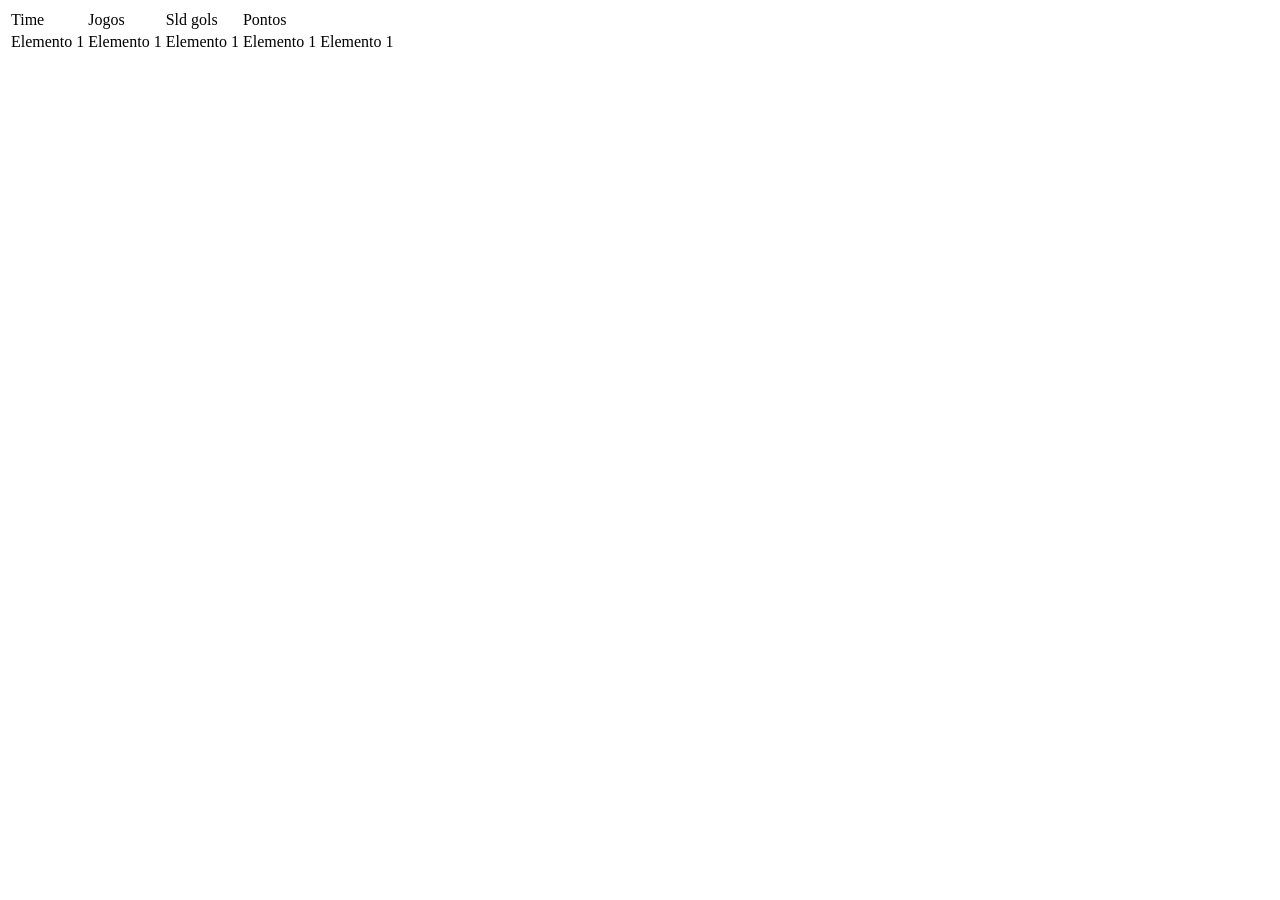
==== index.html @ c75a5777 "First Commit" ====
<!DOCTYPE html>
<html lang="PT/br">
<head>
    <meta charset="UTF-8">
    <meta name="viewport" content="width=device-width, initial-scale=1.0">
    <title>Tabela do campeonato brasileiro</title>
</head>
<body>
    <table class="table">
        <tr>
            <td>Time</td>
            <td>Jogos</td>
            <td>Sld gols</td>
            <td>Pontos</td>
        </tr>
        <tr>
            <td>Elemento 1</td>
            <td>Elemento 1</td>
            <td>Elemento 1</td>
            <td>Elemento 1</td>
            <td>Elemento 1</td>            
        </tr>
    </table>
</body>
</html>
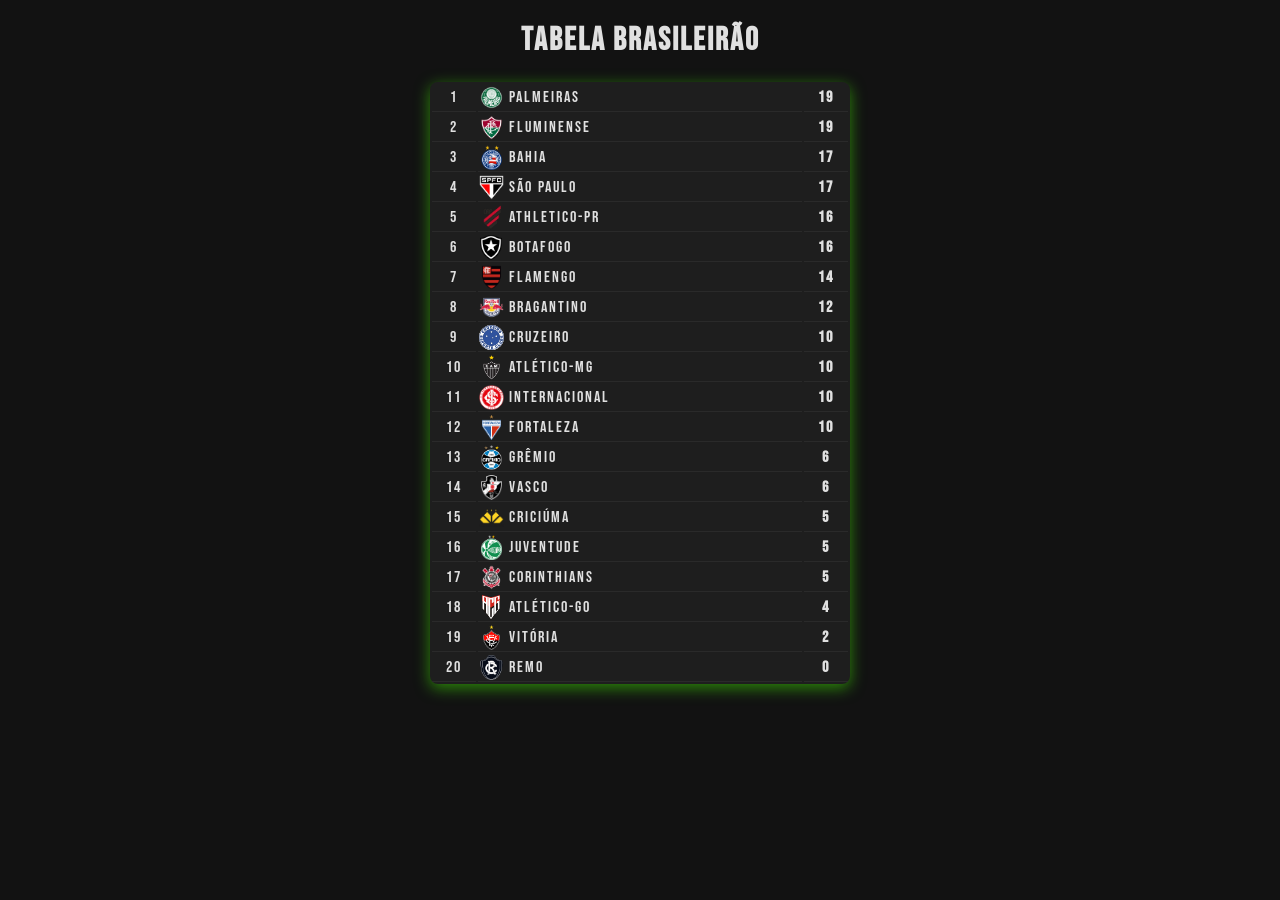
==== commit 6e6e25be: "reparing" ====
--- a/index.html
+++ b/index.html
@@ -1,25 +1,180 @@
 <!DOCTYPE html>
-<html lang="PT/br">
+<html lang="pt-br">
 <head>
+    <link rel="preconnect" href="https://fonts.googleapis.com">
+    <link rel="preconnect" href="https://fonts.gstatic.com" crossorigin>
+    <link href="https://fonts.googleapis.com/css2?family=Bebas+Neue&display=swap" rel="stylesheet">
+    <link rel="stylesheet" href="style.css">
     <meta charset="UTF-8">
     <meta name="viewport" content="width=device-width, initial-scale=1.0">
-    <title>Tabela do campeonato brasileiro</title>
+    <title>Tabela Brasileirão</title>
 </head>
 <body>
-    <table class="table">
+
+    <h1 class="brasa">Tabela Brasileirão</h1>
+
+    <table>
         <tr>
-            <td>Time</td>
-            <td>Jogos</td>
-            <td>Sld gols</td>
-            <td>Pontos</td>
+            <td>1</td>
+            <td class="time-cell">
+                <img src="palmeiras.png" class="escudo">
+                <span>Palmeiras</span>
+            </td>
+            <td><b>19</b></td>
         </tr>
         <tr>
-            <td>Elemento 1</td>
-            <td>Elemento 1</td>
-            <td>Elemento 1</td>
-            <td>Elemento 1</td>
-            <td>Elemento 1</td>            
+            <td>2</td>
+            <td class="time-cell">
+                <img src="fluminense.png" class="escudo">
+                <span>Fluminense</span>
+            </td>
+            <td><b>19</b></td>
+        </tr>
+        <tr>
+            <td>3</td>
+            <td class="time-cell">
+                <img src="bahia.png" class="escudo">
+                <span>Bahia</span>
+            </td>
+            <td><b>17</b></td>
+        </tr>
+        <tr>
+            <td>4</td>
+            <td class="time-cell">
+                <img src="são paulo.webp" class="escudo">
+                <span>São Paulo</span>
+            </td>
+            <td><b>17</b></td>
+        </tr>
+        <tr>
+            <td>5</td>
+            <td class="time-cell">
+                <img src="atlhetico.png" class="escudo">
+                <span>Athletico-PR</span>
+            </td>
+            <td><b>16</b></td>
+        </tr>
+        <tr>
+            <td>6</td>
+            <td class="time-cell">
+                <img src="botafogo.png" class="escudo">
+                <span>Botafogo</span>
+            </td>
+            <td><b>16</b></td>
+        </tr>
+        <tr>
+            <td>7</td>
+            <td class="time-cell">
+                <img src="flamengo.png" class="escudo">
+                <span>Flamengo</span>
+            </td>
+            <td><b>14</b></td>
+        </tr>
+        <tr>
+            <td>8</td>
+            <td class="time-cell">
+                <img src="bragantino.png" class="escudo">
+                <span>Bragantino</span>
+            </td>
+            <td><b>12</b></td>
+        </tr>
+        <tr>
+            <td>9</td>
+            <td class="time-cell">
+                <img src="cruzeiro.svg" class="escudo">
+                <span>Cruzeiro</span>
+            </td>
+            <td><b>10</b></td>
+        </tr>
+        <tr>
+            <td>10</td>
+            <td class="time-cell">
+                <img src="atletico-mg.png" class="escudo">
+                <span>Atlético-MG</span>
+            </td>
+            <td><b>10</b></td>
+        </tr>
+        <tr>
+            <td>11</td>
+            <td class="time-cell">
+                <img src="internacional.png" class="escudo">
+                <span>Internacional</span>
+            </td>
+            <td><b>10</b></td>
+        </tr>
+        <tr>
+            <td>12</td>
+            <td class="time-cell">
+                <img src="fortaleza.png" class="escudo">
+                <span>Fortaleza</span>
+            </td>
+            <td><b>10</b></td>
+        </tr>
+        <tr>
+            <td>13</td>
+            <td class="time-cell">
+                <img src="gremio.png" class="escudo">
+                <span>Grêmio</span>
+            </td>
+            <td><b>6</b></td>
+        </tr>
+        <tr>
+            <td>14</td>
+            <td class="time-cell">
+                <img src="vasco.png" class="escudo">
+                <span>Vasco</span>
+            </td>
+            <td><b>6</b></td>
+        </tr>
+        <tr>
+            <td>15</td>
+            <td class="time-cell">
+                <img src="Criciuma.webp" class="escudo">
+                <span>Criciúma</span>
+            </td>
+            <td><b>5</b></td>
+        </tr>
+        <tr>
+            <td>16</td>
+            <td class="time-cell">
+                <img src="juventude.png" class="escudo">
+                <span>Juventude</span>
+            </td>
+            <td><b>5</b></td>
+        </tr>
+        <tr>
+            <td>17</td>
+            <td class="time-cell">
+                <img src="cortinthians.png" class="escudo">
+                <span>Corinthians</span>
+            </td>
+            <td><b>5</b></td>
+        </tr>
+        <tr>
+            <td>18</td>
+            <td class="time-cell">
+                <img src="atletico-go.png" class="escudo">
+                <span>Atlético-GO</span>
+            </td>
+            <td><b>4</b></td>
+        </tr>
+        <tr>
+            <td>19</td>
+            <td class="time-cell">
+                <img src="vitoria.png" class="escudo">
+                <span>Vitória</span>
+            </td>
+            <td><b>2</b></td>
+        </tr>
+        <tr>
+            <td>20</td>
+            <td class="time-cell">
+                <img src="remo.png" class="escudo">
+                <span>Remo</span>
+            </td>
+            <td><b>0</b></td>
         </tr>
     </table>
+
 </body>
 </html>
--- a/style.css
+++ b/style.css
@@ -0,0 +1,49 @@
+body {
+    display: flex;
+    flex-direction: column;
+    justify-content: center;
+    align-items: center;
+    margin: 0;
+    background-color: #121212;
+    color: #e0e0e0;
+    font-family: "Bebas Neue", sans-serif;
+    letter-spacing: 2px;
+  }
+
+.bebas-neue-regular {
+  font-family: "Bebas Neue", sans-serif;
+  font-weight: 10;
+  font-style: normal;
+}
+
+  table {   
+    max-width: 420px;
+    width: 90%;
+    background-color: #1e1e1e;
+    border-radius: 8px;
+    box-shadow: 0 4px 15px rgba(72, 255, 0, 0.5);
+  }
+
+  th, td {
+    text-align: center;
+    border-bottom: 1px solid #2a2a2a;
+    letter-spacing: 2px;
+  }
+
+  
+  .col-time {
+    text-align: left; 
+    display: flex;
+    align-items: center;
+  }
+
+.time-cell {
+    display: flex;
+    align-items: center;
+    gap: 5px;           
+  }
+  .escudo {
+    width: 25px;         
+    height: 25px;
+    object-fit: contain;
+  }
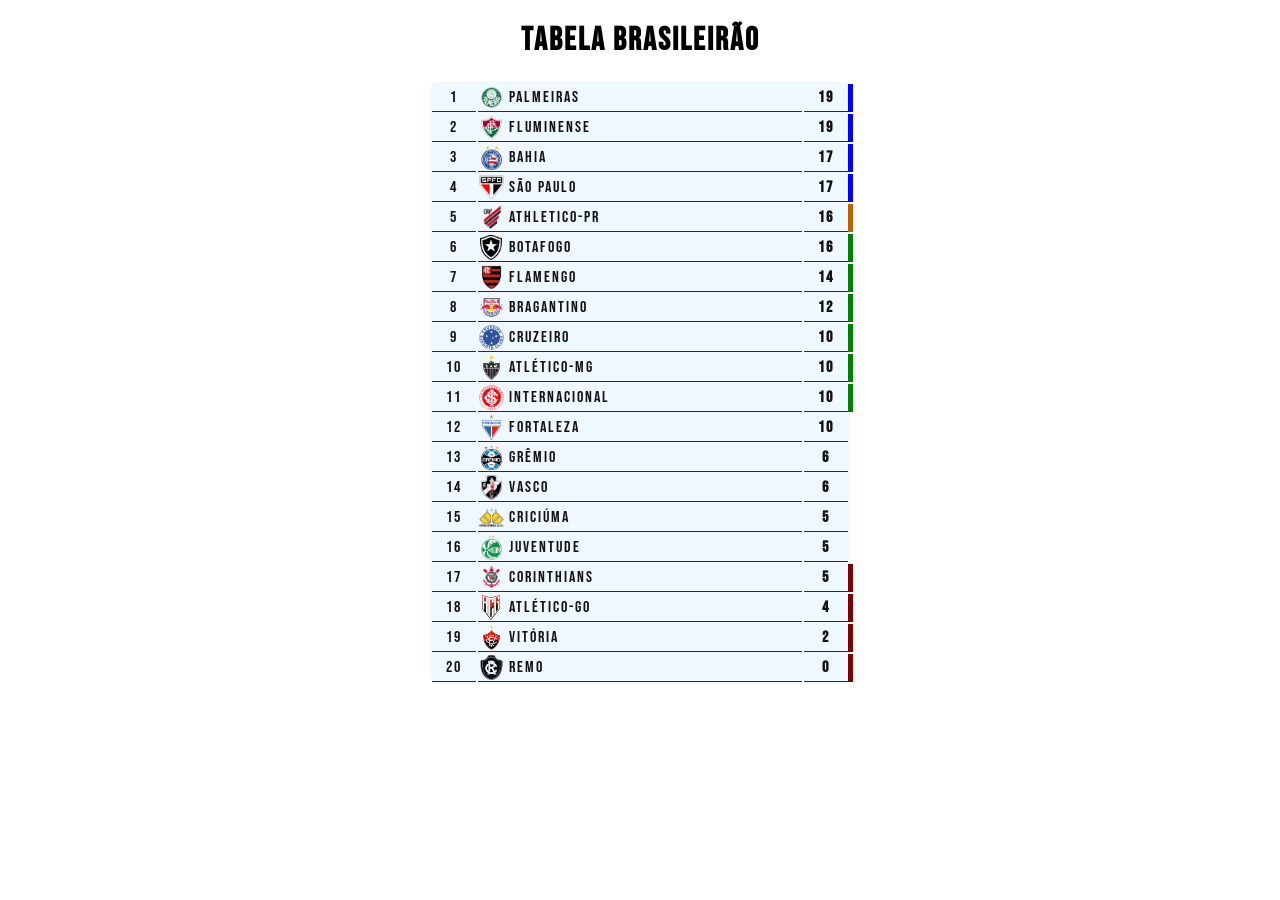
==== commit 6a9fa417: "oi" ====
--- a/index.html
+++ b/index.html
@@ -1,180 +1,200 @@
 <!DOCTYPE html>
 <html lang="pt-br">
 <head>
-    <link rel="preconnect" href="https://fonts.googleapis.com">
-    <link rel="preconnect" href="https://fonts.gstatic.com" crossorigin>
-    <link href="https://fonts.googleapis.com/css2?family=Bebas+Neue&display=swap" rel="stylesheet">
-    <link rel="stylesheet" href="style.css">
     <meta charset="UTF-8">
     <meta name="viewport" content="width=device-width, initial-scale=1.0">
     <title>Tabela Brasileirão</title>
+    <link rel="stylesheet" href="style.css">
+    <link href="https://fonts.googleapis.com/css2?family=Bebas+Neue&display=swap" rel="stylesheet">
 </head>
 <body>
-
+    
     <h1 class="brasa">Tabela Brasileirão</h1>
 
-    <table>
-        <tr>
+<table>
+    <tbody>
+        <tr class="g4">
             <td>1</td>
             <td class="time-cell">
-                <img src="palmeiras.png" class="escudo">
-                <span>Palmeiras</span>
+                <img src="../img/palmeiras.png" class="escudo">
+                Palmeiras
             </td>
             <td><b>19</b></td>
         </tr>
-        <tr>
+
+        <tr class="g4">
             <td>2</td>
             <td class="time-cell">
-                <img src="fluminense.png" class="escudo">
-                <span>Fluminense</span>
+                <img src="../img/fluminense.png" class="escudo">
+                Fluminense
             </td>
             <td><b>19</b></td>
         </tr>
-        <tr>
+
+        <tr class="g4">
             <td>3</td>
             <td class="time-cell">
-                <img src="bahia.png" class="escudo">
-                <span>Bahia</span>
+                <img src="../img/bahia.png" class="escudo">
+                Bahia
             </td>
             <td><b>17</b></td>
         </tr>
-        <tr>
+
+        <tr class="g4">
             <td>4</td>
             <td class="time-cell">
-                <img src="são paulo.webp" class="escudo">
-                <span>São Paulo</span>
+                <img src="../img/são paulo.webp" class="escudo">
+                São Paulo
             </td>
             <td><b>17</b></td>
         </tr>
-        <tr>
+
+        <tr class="g5">
             <td>5</td>
             <td class="time-cell">
-                <img src="atlhetico.png" class="escudo">
-                <span>Athletico-PR</span>
+                <img src="../img/atlhetico.png" class="escudo">
+                Athletico-PR
             </td>
             <td><b>16</b></td>
         </tr>
-        <tr>
+
+        <tr class="g6">
             <td>6</td>
             <td class="time-cell">
-                <img src="botafogo.png" class="escudo">
-                <span>Botafogo</span>
+                <img src="../img/botafogo.png" class="escudo">
+                Botafogo
             </td>
             <td><b>16</b></td>
         </tr>
-        <tr>
+
+        <tr class="g6">
             <td>7</td>
             <td class="time-cell">
-                <img src="flamengo.png" class="escudo">
-                <span>Flamengo</span>
+                <img src="../img/flamengo.png" class="escudo">
+                Flamengo
             </td>
             <td><b>14</b></td>
         </tr>
-        <tr>
+
+        <tr class="g6">
             <td>8</td>
             <td class="time-cell">
-                <img src="bragantino.png" class="escudo">
-                <span>Bragantino</span>
+                <img src="../img/bragantino.png" class="escudo">
+                Bragantino
             </td>
             <td><b>12</b></td>
         </tr>
-        <tr>
+
+        <tr class="g6">
             <td>9</td>
             <td class="time-cell">
-                <img src="cruzeiro.svg" class="escudo">
-                <span>Cruzeiro</span>
-            </td>
-            <td><b>10</b></td>
-        </tr>
-        <tr>
+                <img src="../img/cruzeiro.svg" class="escudo">
+                Cruzeiro
+            </td>
+            <td><b>10</b></td>
+        </tr>
+
+        <tr class="g6">
             <td>10</td>
             <td class="time-cell">
-                <img src="atletico-mg.png" class="escudo">
-                <span>Atlético-MG</span>
-            </td>
-            <td><b>10</b></td>
-        </tr>
-        <tr>
+                <img src="../img/atletico-mg.png" class="escudo">
+                Atlético-MG
+            </td>
+            <td><b>10</b></td>
+        </tr>
+
+        <tr class="g6">
             <td>11</td>
             <td class="time-cell">
-                <img src="internacional.png" class="escudo">
-                <span>Internacional</span>
-            </td>
-            <td><b>10</b></td>
-        </tr>
+                <img src="../img/internacional.png" class="escudo">
+                Internacional
+            </td>
+            <td><b>10</b></td>
+        </tr>
+
         <tr>
             <td>12</td>
             <td class="time-cell">
-                <img src="fortaleza.png" class="escudo">
-                <span>Fortaleza</span>
-            </td>
-            <td><b>10</b></td>
-        </tr>
+                <img src="../img/fortaleza.png" class="escudo">
+                Fortaleza
+            </td>
+            <td><b>10</b></td>
+        </tr>
+
         <tr>
             <td>13</td>
             <td class="time-cell">
-                <img src="gremio.png" class="escudo">
-                <span>Grêmio</span>
+                <img src="../img/gremio.png" class="escudo">
+                Grêmio
             </td>
             <td><b>6</b></td>
         </tr>
+
         <tr>
             <td>14</td>
             <td class="time-cell">
-                <img src="vasco.png" class="escudo">
-                <span>Vasco</span>
+                <img src="../img/vasco.png" class="escudo">
+                Vasco
             </td>
             <td><b>6</b></td>
         </tr>
+
         <tr>
             <td>15</td>
             <td class="time-cell">
-                <img src="Criciuma.webp" class="escudo">
-                <span>Criciúma</span>
+                <img src="../img/Criciuma.webp" class="escudo">
+                Criciúma
             </td>
             <td><b>5</b></td>
         </tr>
+
         <tr>
             <td>16</td>
             <td class="time-cell">
-                <img src="juventude.png" class="escudo">
-                <span>Juventude</span>
+                <img src="../img/juventude.png" class="escudo">
+                Juventude
             </td>
             <td><b>5</b></td>
         </tr>
-        <tr>
+
+        <tr class="zn">
             <td>17</td>
             <td class="time-cell">
-                <img src="cortinthians.png" class="escudo">
-                <span>Corinthians</span>
+                <img src="../img/cortinthians.png" class="escudo">
+                Corinthians
             </td>
             <td><b>5</b></td>
         </tr>
-        <tr>
+
+        <tr class="zn">
             <td>18</td>
             <td class="time-cell">
-                <img src="atletico-go.png" class="escudo">
-                <span>Atlético-GO</span>
+                <img src="../img/atletico-go.png" class="escudo">
+                Atlético-GO
             </td>
             <td><b>4</b></td>
         </tr>
-        <tr>
+
+        <tr class="zn">
             <td>19</td>
             <td class="time-cell">
-                <img src="vitoria.png" class="escudo">
-                <span>Vitória</span>
+                <img src="../img/vitoria.png" class="escudo">
+                Vitória
             </td>
             <td><b>2</b></td>
         </tr>
-        <tr>
+
+        <tr class="zn">
             <td>20</td>
             <td class="time-cell">
-                <img src="remo.png" class="escudo">
-                <span>Remo</span>
+                <img src="../img/remo.png" class="escudo">
+                Remo
             </td>
             <td><b>0</b></td>
         </tr>
-    </table>
+
+    </tbody>
+</table>
 
 </body>
 </html>
--- a/style.css
+++ b/style.css
@@ -4,8 +4,8 @@
     justify-content: center;
     align-items: center;
     margin: 0;
-    background-color: #121212;
-    color: #e0e0e0;
+    background-color: rgba(255, 255, 255, 0);
+    color: #121212;
     font-family: "Bebas Neue", sans-serif;
     letter-spacing: 2px;
   }
@@ -19,15 +19,18 @@
   table {   
     max-width: 420px;
     width: 90%;
-    background-color: #1e1e1e;
+    background-color: aliceblue;
     border-radius: 8px;
-    box-shadow: 0 4px 15px rgba(72, 255, 0, 0.5);
   }
 
   th, td {
     text-align: center;
     border-bottom: 1px solid #2a2a2a;
     letter-spacing: 2px;
+  }
+
+  .brasa {
+    color: #000000;
   }
 
   
@@ -46,4 +49,21 @@
     width: 25px;         
     height: 25px;
     object-fit: contain;
-  }+  }
+
+  /* ZONA LIBERTADORES - 4 PRIMEIROS (só sombra esquerda) */
+.g4 {
+    box-shadow: 5px 0px 0px blue;
+}
+
+.g5 {
+    box-shadow: 5px 0px 0px rgb(184, 98, 0);
+}
+  
+.g6 {
+  box-shadow: 5px 0px 0px green;
+}
+
+.zn {
+  box-shadow: 5px 0px 0px rgb(128, 0, 0);
+}
